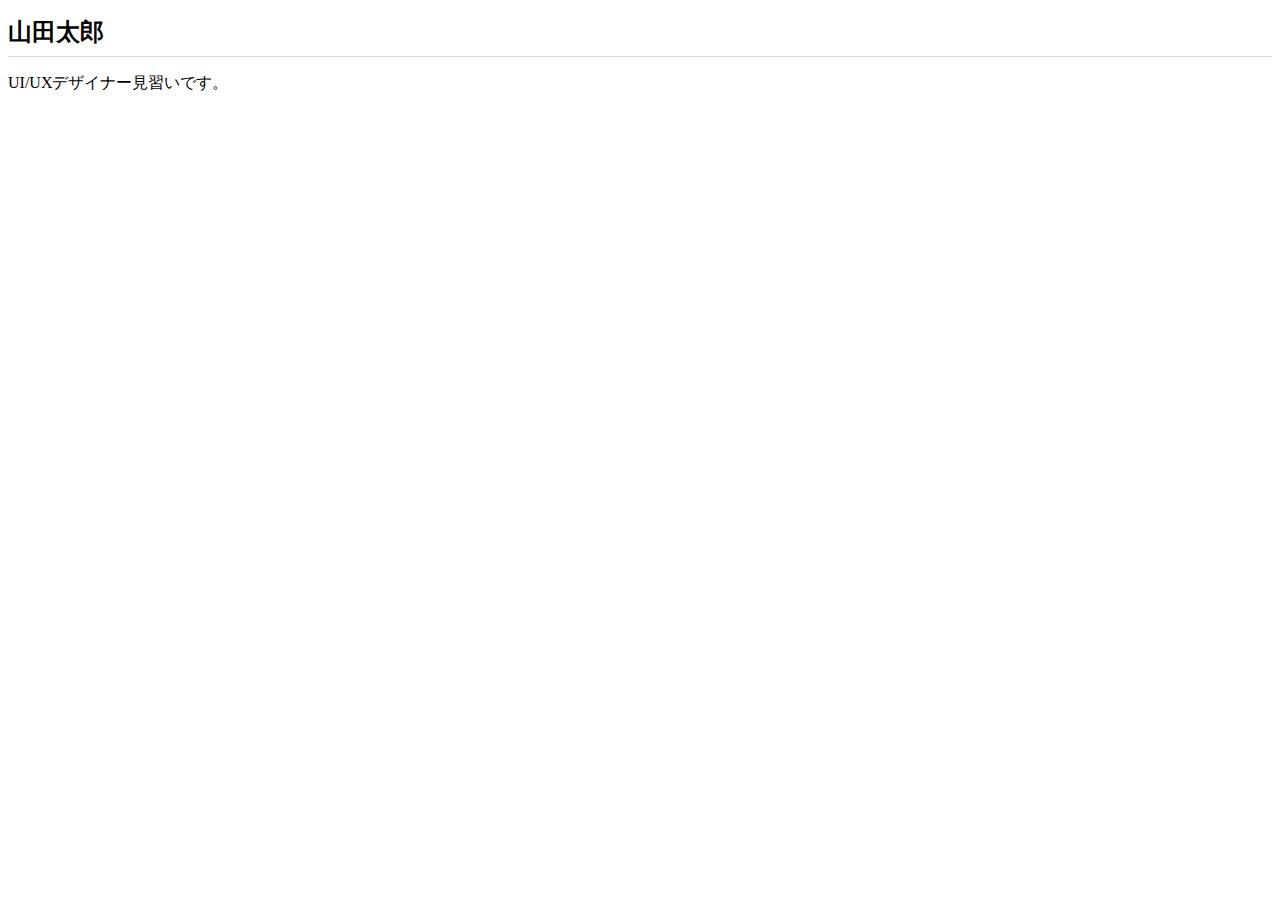
==== index.html @ 97b7942a "Add files via upload" ====
<!DOCTYPE html>
<html lang="ja">
  <head>
  <meta charset="utf-8">
  <title>山田太郎のポートフォリオサイト</title>
  <link rel="stylesheet" href="css/styles.css">
  </head>
  <body>
    <h1>山田太郎</h1>
    <p>UI/UXデザイナー見習いです。</p>
  </body>
</html>
---- css/styles.css ----
h1 {
  font-size: 24px;
  padding-bottom: 8px;
  border-bottom: 1px solid #ddd;

}
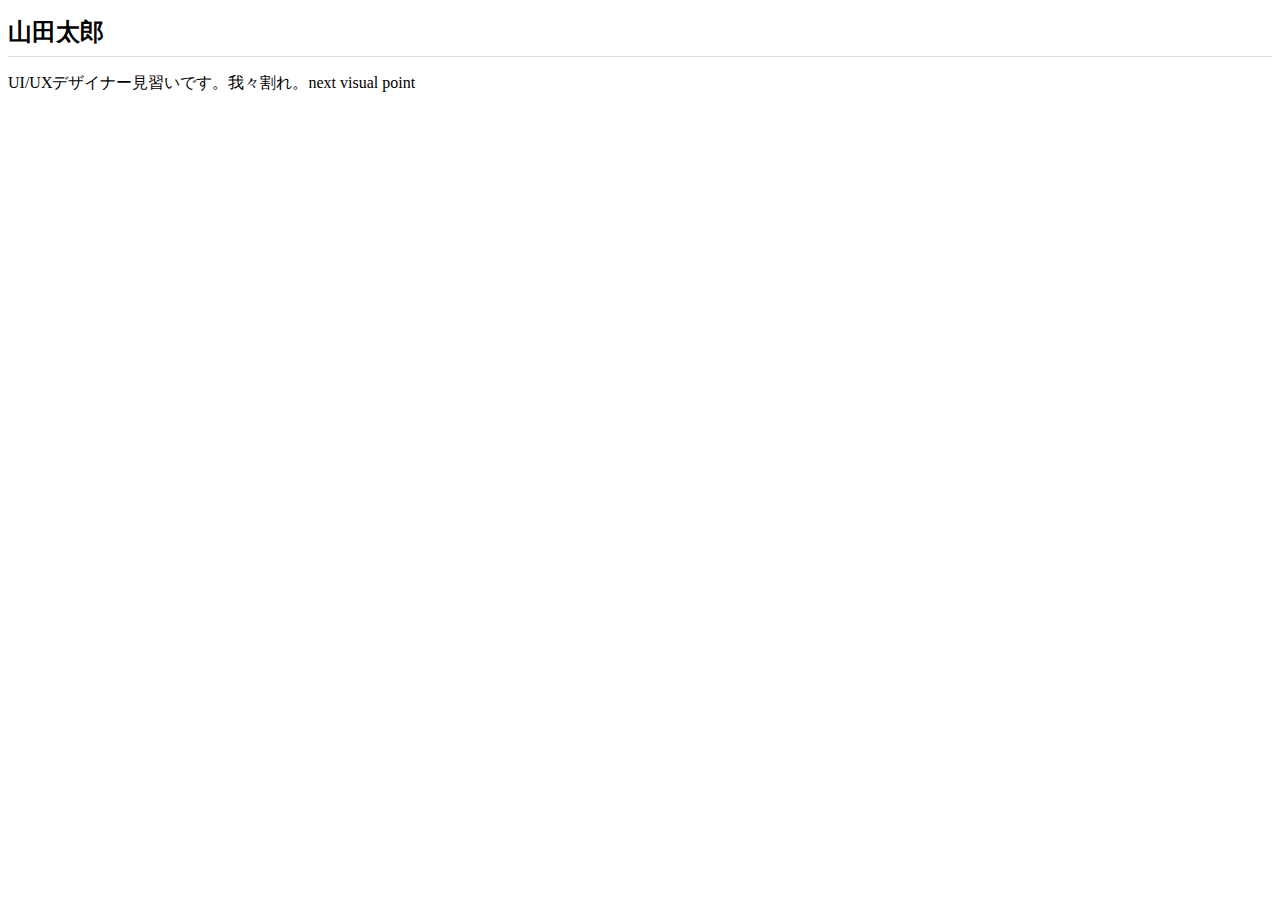
==== commit 03fd0f72: "Add files via upload" ====
--- a/index.html
+++ b/index.html
@@ -7,6 +7,6 @@
   </head>
   <body>
     <h1>山田太郎</h1>
-    <p>UI/UXデザイナー見習いです。</p>
+    <p>UI/UXデザイナー見習いです。我々割れ。next visual point</p>
   </body>
 </html>
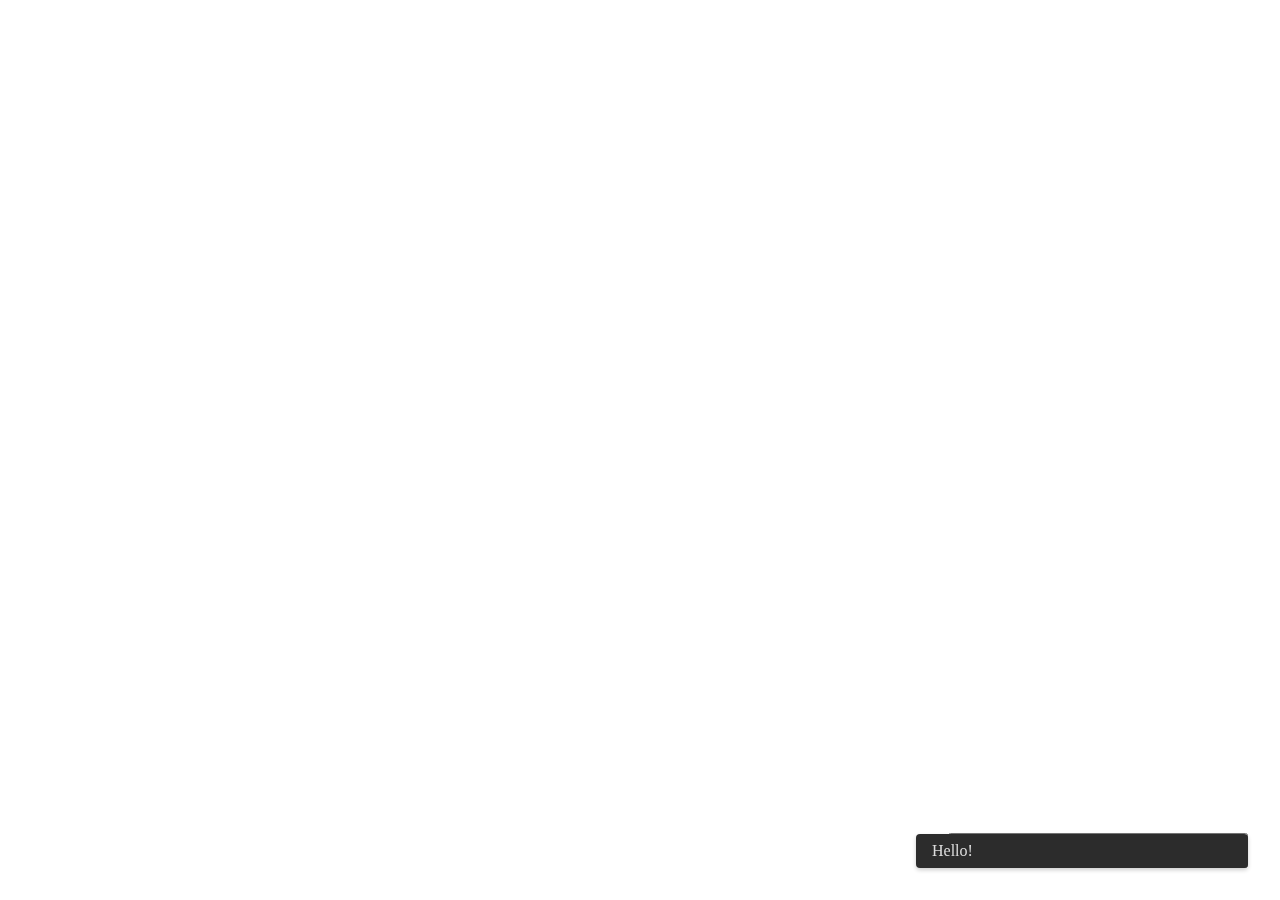
==== commit 3fe1fe39: "Add files via upload" ====
--- a/index.html
+++ b/index.html
@@ -1,12 +1,14 @@
 <!DOCTYPE html>
 <html lang="ja">
-  <head>
-  <meta charset="utf-8">
-  <title>山田太郎のポートフォリオサイト</title>
-  <link rel="stylesheet" href="css/styles.css">
-  </head>
-  <body>
-    <h1>山田太郎</h1>
-    <p>UI/UXデザイナー見習いです。我々割れ。next visual point</p>
-  </body>
-</html>
+<head>
+<meta charset="utf-8">
+<title>My CSS Animation</title>
+<link rel="stylesheet" href="css/styles.css">
+</head>  
+<body>
+  <button>click me!</button>
+<div class="message">Hello!</div>
+
+</body>
+
+</html>--- a/css/styles.css
+++ b/css/styles.css
@@ -1,6 +1,46 @@
-h1 {
-  font-size: 24px;
-  padding-bottom: 8px;
-  border-bottom: 1px solid #ddd;
+body {
+ padding: 64px;
+}
+
+.message {
+  width: 300px;
+  padding: 8px 16px;
+  background: #2c2c2c;
+  color: #ddd;
+  border-radius: 4px;box-shadow: 0 2px 4px rgba(0, 0, 0, .2);
+  position: fixed;
+  right: 32px;
+  bottom: 32px;
+  
+  animation: popup 2s forwards;
+}
+
+@keyframes popup {
+  0% {
+    transform: translateY(20px);
+    opacity: 0;
+    animation-timing-function: ease-out;
+  }
+  20%, 80% {
+    transform: none;
+    opacity: 1;
+  }
+  /* 80% {
+    transform: none;
+    opacity: 1;
+  } */
+  100% {
+    transform: translateY(20px);
+    opacity: 0;
+    pointer-events: none;
+  }
+}
+
+button{
+  width: 300px;
+  padding: 8px 16px;
+   position: fixed;
+  right: 32px;
+  bottom: 32px;
 
 }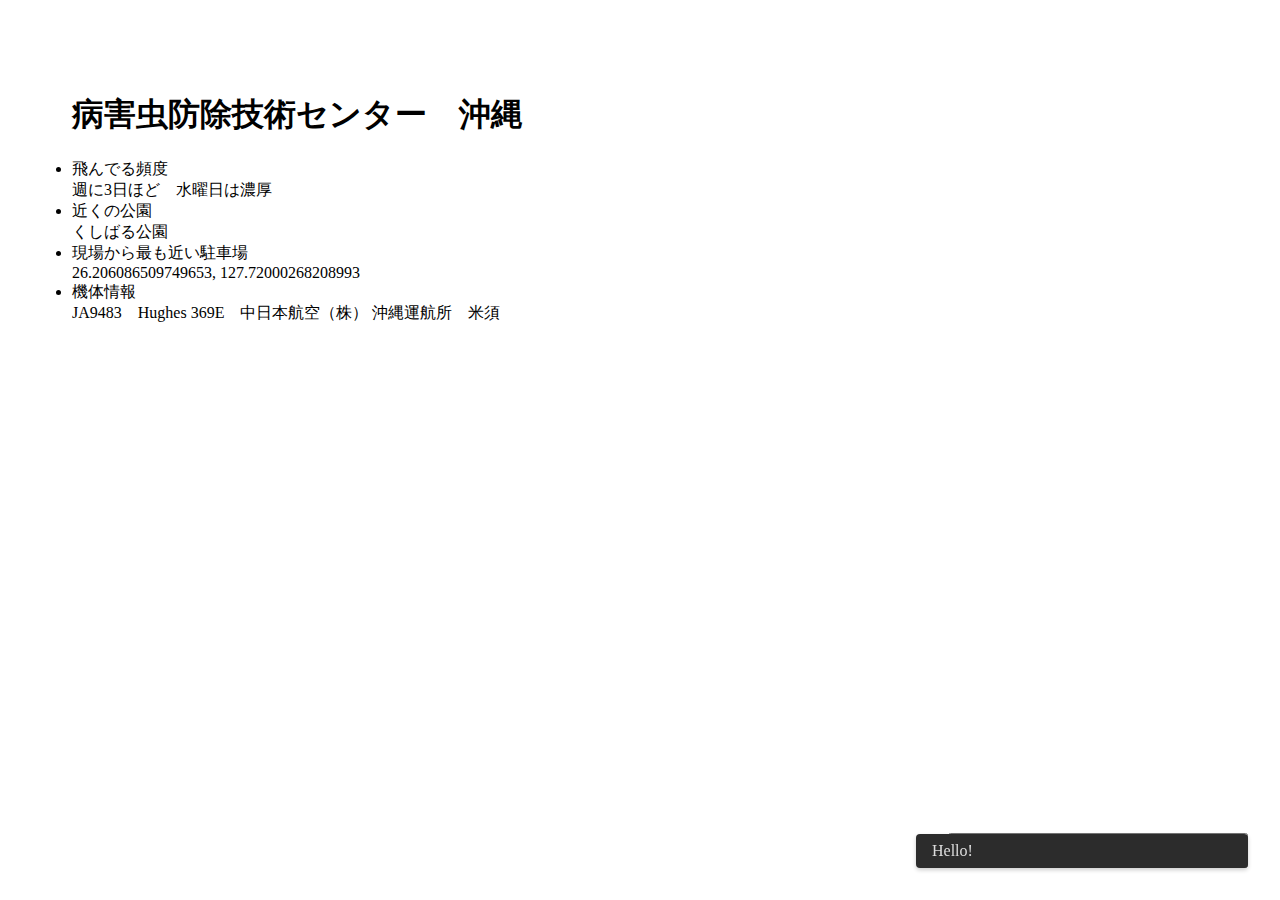
==== commit e0ecb0ba: "Update index.html" ====
--- a/index.html
+++ b/index.html
@@ -8,7 +8,25 @@
 <body>
   <button>click me!</button>
 <div class="message">Hello!</div>
+  
+  
+      <div class="info">
+       
+        <h1>病害虫防除技術センター　沖縄</h1>
+        <p>
+          <li>飛んでる頻度</li>
+          週に3日ほど　水曜日は濃厚
+          
+          <li>近くの公園</li>
+          くしばる公園
+          
+          <li>現場から最も近い駐車場</li>
+          26.206086509749653, 127.72000268208993
+          
+          <li>機体情報</li>
+          JA9483　Hughes 369E　中日本航空（株） 沖縄運航所　米須 
+          </p>
 
 </body>
 
-</html>+</html>
